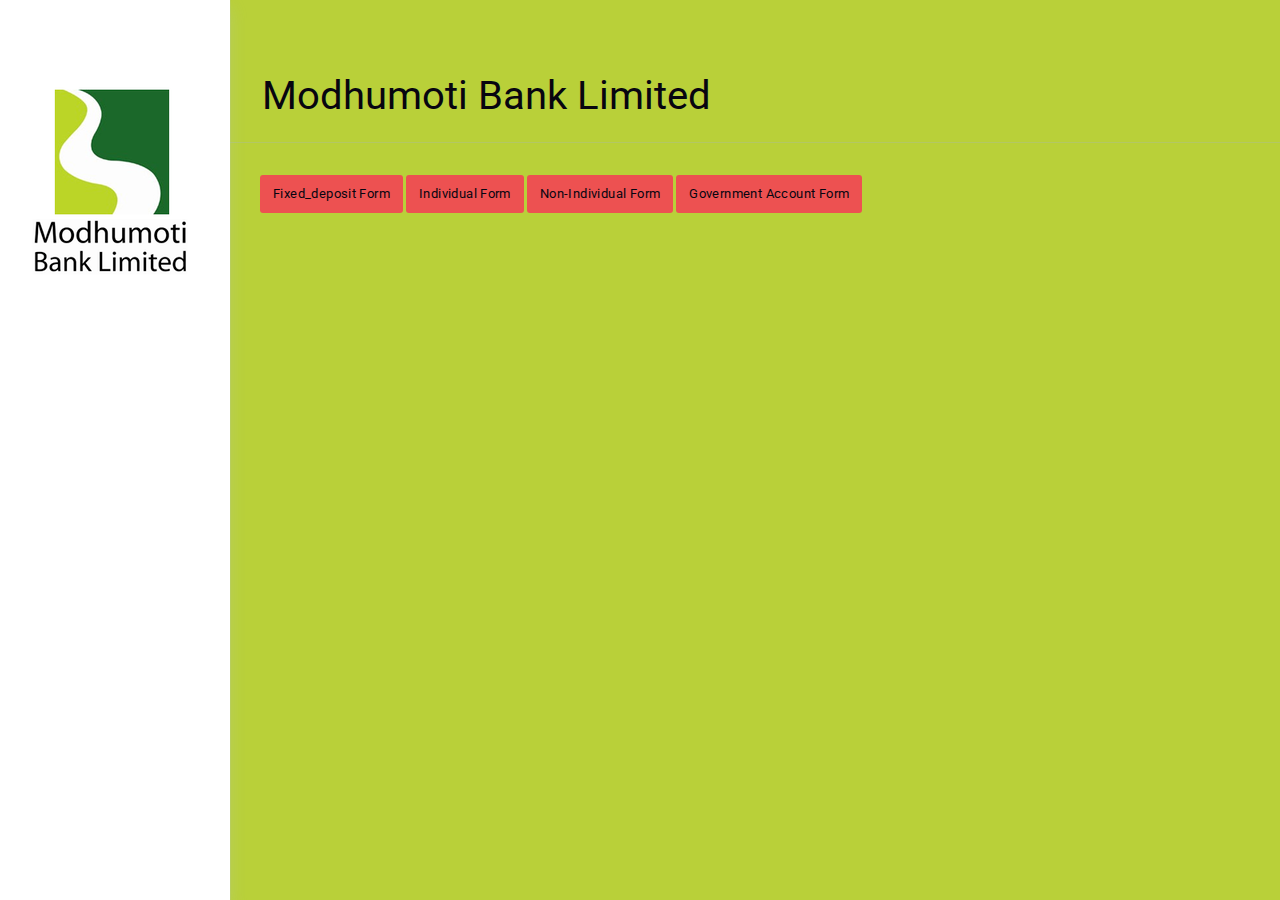
==== index.html @ fe315a37 "first commit" ====
<!doctype html>
<html lang="en">

	<head>

		<!-- Meta data -->
		<meta charset="UTF-8">
		<meta name='viewport' content='width=device-width, initial-scale=1.0, user-scalable=0'>
		<meta http-equiv="X-UA-Compatible" content="IE=edge">
		<meta content="Reallist- Bootstrap Responsive Real estate Classifieds, Dealer, Rentel, Builder and Agent Multipurpose HTML Template" name="description">
		<meta content="Spruko Technologies Private Limited" name="author">
		<meta name="keywords" content="html template, real estate websites, real estate html template, property websites, premium html templates, real estate company website, bootstrap real estate template, real estate marketplace html template, listing website template, property listing html template, real estate bootstrap template, real estate html5 template, real estate listing template, property template, property dealer website"/>

		<!-- Favicon -->
		<link rel="icon" href="micon.ico" type="image/x-icon"/>
		<link rel="shortcut icon" type="image/x-icon" href="favicon.ico" />

		<!-- Title -->
		<title>Modhumoti Bank</title>

		<!-- Bootstrap Css -->
		<link href="assets/plugins/bootstrap-4.3.1-dist/css/bootstrap.min.css" rel="stylesheet" />

		<!-- Sidemenu Css -->
		<link href="assets/plugins/toggle-sidebar/sidemenu.css" rel="stylesheet" />

		<!-- Dashboard Css -->
		<link href="assets/css/style.css" rel="stylesheet" />
		<link href="assets/css/admin-custom.css" rel="stylesheet" />

		<!-- c3.js Charts Plugin -->
		<link href="assets/plugins/charts-c3/c3-chart.css" rel="stylesheet" />

		<!-- select2 Plugin -->
		<link href="assets/plugins/select2/select2.min.css" rel="stylesheet" />

		<!-- Time picker Plugin -->
		<link href="assets/plugins/time-picker/jquery.timepicker.css" rel="stylesheet" />

		<!-- Date Picker Plugin -->
		<link href="assets/plugins/date-picker/spectrum.css" rel="stylesheet" />

		<!-- Custom scroll bar css-->
		<link href="assets/plugins/scroll-bar/jquery.mCustomScrollbar.css" rel="stylesheet" />

		<!-- file Uploads -->
        <link href="assets/plugins/fileuploads/css/dropify.css" rel="stylesheet" type="text/css" />

		<!---Font icons-->
		<link href="assets/css/icons.css" rel="stylesheet"/>
		<link rel="stylesheet" href="assets/fonts/fonts/font-awesome.min.css">

	</head>

	<body class="app sidebar-mini" style="background-color: #b9d039;">

		<!--Loader-->
		<div id="global-loader">
			<img src="assets/images/loader.svg" class="loader-img" alt="">
		</div>
		<!--/Loader-->

		<!--Page-->
		<div class="page">
			<div class="page-main">

				<!--App-Header-->

				<!--/App-Header-->

				<!--App-Content-->
				<div class="app-content  my-3 my-md-5">
					<div class="side-app">

						<div class="app-sidebar__overlay" data-toggle="sidebar"></div>
                        <aside class="app-sidebar doc-sidebar">
                            <div class="app-sidebar__user clearfix">
                                <div>
                                    <div>
                                        <img src="assets/images/faces/male/logo.jpg">
                                    </div>
                                </div>
                            </div>
                        </aside>

						<!--Page-Header-->
						<div class="page-header">
							<h1 style="text-align: center;">Modhumoti Bank Limited</h1>

						</div>

							<button type="submit" class="btn btn-primary "><a href="Html-Admin/Fixed_Deposit.html">Fixed_deposit Form</a></button>
							<button type="submit" class="btn btn-primary "><a href="Html-Admin/Individual.html">Individual Form</a></button>
							<button type="submit" class="btn btn-primary "><a href="Html-Admin/non-individual.html">Non-Individual Form</a></button>
							<button type="submit" class="btn btn-primary "><a href="Html-Admin/Govt_Acc.html">Government Account Form</a></button>

						</div>
					</div>
				</div>
			</div>
		</div>

		<!-- Back to top -->
		<a href="#top" id="back-to-top" ><i class="fa fa-rocket"></i></a>

		<!-- JQuery js-->
		<script src="assets/js/vendors/jquery-3.2.1.min.js"></script>

		<!-- Bootstrap js -->
		<script src="assets/plugins/bootstrap-4.3.1-dist/js/popper.min.js"></script>
		<script src="assets/plugins/bootstrap-4.3.1-dist/js/bootstrap.min.js"></script>

		<!--JQuery Sparkline Js-->
		<script src="assets/js/vendors/jquery.sparkline.min.js"></script>

		<!-- Circle Progress Js-->
		<script src="assets/js/vendors/circle-progress.min.js"></script>

		<!-- Star Rating Js-->
		<script src="assets/plugins/rating/jquery.rating-stars.js"></script>

		<!-- Fullside-menu Js-->
		<script src="assets/plugins/toggle-sidebar/sidemenu.js"></script>

		<!--Select2 js -->
		<script src="assets/plugins/select2/select2.full.min.js"></script>

		<!-- Timepicker js -->
		<script src="assets/plugins/time-picker/jquery.timepicker.js"></script>
		<script src="assets/plugins/time-picker/toggles.min.js"></script>

		<!-- Datepicker js -->
		<script src="assets/plugins/date-picker/spectrum.js"></script>
		<script src="assets/plugins/date-picker/jquery-ui.js"></script>
		<script src="assets/plugins/input-mask/jquery.maskedinput.js"></script>

		<!-- Inline js -->
		<script src="assets/js/select2.js"></script>
		<script src="assets/js/formelements.js"></script>

		<!-- file uploads js -->
        <script src="assets/plugins/fileuploads/js/dropify.js"></script>

		<!--InputMask Js-->
		<script src="assets/plugins/jquery-inputmask/jquery.inputmask.bundle.min.js"></script>

		<!-- Custom scroll bar Js-->
		<script src="assets/plugins/scroll-bar/jquery.mCustomScrollbar.concat.min.js"></script>

		<!--Counters -->
		<script src="assets/plugins/counters/counterup.min.js"></script>
		<script src="assets/plugins/counters/waypoints.min.js"></script>

		<!-- Custom Js-->
		<script src="assets/js/admin-custom.js"></script>

	</body>
</html>
---- assets/plugins/toggle-sidebar/sidemenu.css ----
@charset "UTF-8";

@media (min-width: 768px) {
  .app.sidenav-toggled .app-content {
    margin-left: 0;
  }
  .app.sidenav-toggled .app-sidebar {
    left: -230px;
  }
  .app.sidenav-toggled .app-sidebar__overlay {
    visibility: hidden;
  }
}

@media (max-width: 767px) {
  .app {
    overflow-x: hidden;
  }
  .app .app-sidebar {
    left: -230px;
  }
  .app .app-sidebar__overlay {
    visibility: hidden;
  }
  .app.sidenav-toggled .app-content {
    margin-left: 0;
  }
  .app.sidenav-toggled .app-sidebar {
    left: 0;
  }
  .app.sidenav-toggled .app-sidebar__overlay {
    visibility: visible;
  }
}

.app-content {
  min-height: calc(100vh - 50px);
  margin-top: 50px;
  margin-bottom:0 !important;
  -webkit-transition: margin-left 0.3s ease;
  -o-transition: margin-left 0.3s ease;
  transition: margin-left 0.3s ease;
}

.app-content .side-app{
  padding: 38px 30px 0 30px;
}

.footer .container{
	    width: 100%;
    padding-right: 0.75rem;
    padding-left: 0.75rem;
    margin-right: auto;
    margin-left: auto;
}
@media (min-width: 768px) {
  .app-content {
    margin-left: 230px;
  }
}

@media (max-width: 767px) {
  .app-content {
    margin-top: 50px;
    min-width: 100%;
  }
}

@media (max-width: 480px) {
  .app-content {
    padding: 15px;
  }
}

@media print {
  .app-content {
    margin: 0;
    padding: 0;
    background-color: #fff;
  }
}

.light-text {
  font-weight: 300 !important;
}

.semibold-text {
  font-weight: 600 !important;
}

.line-head {
  padding-bottom: 10px;
  border-bottom: 1px solid #ddd;
}

/*----- Componant: Top Navigation Bar ----- */
.app-header1 {
      position: fixed;
    left: 0;
    right: 0;
    top: 0;
    width: 100%;
    display: -webkit-box;
    display: -ms-flexbox;
    display: flex;
    background-color: #ffffff;
    z-index: 1030;
    padding-right: 15px;
    padding: 10px 0;
}
.app-header1 .input-icon.mt-1 {
	margin-top:2px !important;
}
@media (min-width: 768px) {
  .app-header1 {
    padding-right: 30px;
  }
}

@media print {
  .app-header1 {
    display: none;
  }
}

.app-header__logo {
  -webkit-box-flex: 1;
      -ms-flex: 1 0 auto;
          flex: 1 0 auto;
  color: #fff;
  text-align: center;
  padding: 0 15px;
  font-size: 26px;
  font-weight: 400;
  line-height: 50px;
}

@media (min-width: 768px) {
  .app-header__logo {
    -webkit-box-flex: 0;
        -ms-flex: 0 0 auto;
            flex: 0 0 auto;
    display: block;
    width: 230px;
  }
}

.app-header__logo:focus, .app-header__logo:hover {
  text-decoration: none;
}

.app-sidebar__toggle {
	padding: 0 15px;
	font-family: fontAwesome;
	color: #676b7b;
	margin-top: 3px;
	line-height: 2.4;
	-webkit-transition: background-color 0.3s ease;
	-o-transition: background-color 0.3s ease;
	transition: background-color 0.3s ease;
}

@media (max-width: 767px) {
  .app-sidebar__toggle {
    -webkit-box-ordinal-group: 0;
        -ms-flex-order: -1;
            order: -1;
  }
}

.app-sidebar__toggle:before {
  content: "\f0c9";
  font-size: 21px;
}

.app-sidebar__toggle:focus, .app-sidebar__toggle:hover {
	text-decoration: none;
	color: #676b7b;
}

.app-nav {
  display: -webkit-box;
  display: -ms-flexbox;
  display: flex;
  margin-bottom: 0;
  -webkit-box-pack: end;
      -ms-flex-pack: end;
          justify-content: flex-end;
}

@media (min-width: 768px) {
  .app-nav {
    -webkit-box-flex: 1;
        -ms-flex: 1 0 auto;
            flex: 1 0 auto;
  }
}

.app-nav__item {
  display: block;
  padding: 15px;
  line-height: 20px;
  color:#3e4b5b;
  -webkit-transition: background-color 0.3s ease;
  -o-transition: background-color 0.3s ease;
  transition: background-color 0.3s ease;
}

.app-nav__item:hover, .app-nav__item:focus {
  background: rgba(0, 0, 0, 0.1);
  color: #f6f6f6;
}

.app-search {
  position: relative;
  display: -webkit-box;
  display: -ms-flexbox;
  display: flex;
  -ms-flex-item-align: center;
      align-self: center;
  margin-right: 15px;
  padding: 10px 0;
}

@media (max-width: 480px) {
  .app-search {
    display: none;
  }
}

.app-search__input {
  border: 0;
  padding: 5px 10px;
  padding-right: 30px;
  border-radius: 2px;
  background-color: rgba(255, 255, 255, 0.8);
  -webkit-transition: background-color 0.3s ease;
  -o-transition: background-color 0.3s ease;
  transition: background-color 0.3s ease;
}

.app-search__input::-webkit-input-placeholder {
  color: rgba(0, 0, 0, 0.4);
}

.app-search__input:-ms-input-placeholder {
  color: rgba(0, 0, 0, 0.4);
}

.app-search__input::-ms-input-placeholder {
  color: rgba(0, 0, 0, 0.4);
}

.app-search__input::placeholder {
  color: rgba(0, 0, 0, 0.4);
}

.app-search__button {
  position: absolute;
  right: 0;
  top: 10px;
  bottom: 10px;
  padding: 0 10px;
  border: 0;
  color: rgba(0, 0, 0, 0.8);
  background: none;
  cursor: pointer;
}

.app-notification {
  min-width: 270px;
}

.app-notification__title {
  padding: 8px 20px;
  text-align: center;
  background-color: rgba(0, 150, 136, 0.4);
  color: #333;
}

.app-notification__footer {
  padding: 8px 20px;
  text-align: center;
  background-color: #eee;
}

.app-notification__content {
  max-height: 220px;
  overflow-y: auto;
}

.app-notification__content::-webkit-scrollbar {
  width: 6px;
}

.app-notification__content::-webkit-scrollbar-thumb {
  background: rgba(0, 0, 0, 0.2);
}

.app-notification__item {
  display: -webkit-box;
  display: -ms-flexbox;
  display: flex;
  padding: 8px 20px;
  color: inherit;
  border-bottom: 1px solid #ddd;
  -webkit-transition: background-color 0.3s ease;
  -o-transition: background-color 0.3s ease;
  transition: background-color 0.3s ease;
}

.app-notification__item:focus, .app-notification__item:hover {
  color: inherit;
  text-decoration: none;
  background-color: #e0e0e0;
}

.app-notification__message,
.app-notification__meta {
  margin-bottom: 0;
}

.app-notification__icon {
  padding-right: 10px;
}

.app-notification__message {
  line-height: 1.2;
}

.app-sidebar {
  position: fixed;
  top: 0;
  bottom: 0;
  left: 0;
  padding-top: 60px;
  width: 230px;
  overflow: auto;
  background:#fff;
  z-index: 10;
  box-shadow: 0 0 0 1px rgba(181, 201, 227, .12), 0 8px 16px 0 rgba(181, 201, 227, .24);
  color: #070510;
  
}

.app-sidebar::-webkit-scrollbar {
  width: 6px;
}

.app-sidebar::-webkit-scrollbar-thumb {
  background: rgba(0, 0, 0, 0.2);
}

@media print {
  .app-sidebar {
    display: none;
  }
}

@media (max-width: 767px) {
  .app-sidebar__overlay {
    position: fixed;
    top: 0;
    left: 0;
    bottom: 0;
    right: 0;
    z-index: 9;
  }
}
.app-sidebar__user {
    padding: 20px 10px;
    color: #e0e0e0;
    position: relative;
}
.app-sidebar__user .user-pro-body img{
	background: rgba(167, 180, 201,0.2);
    z-index: 1000;
    position: inherit;
    padding: 4px;	
}
.app-sidebar__user .user-pro-body img{
	width:60px;
	height:60px;
}
.user-info {
    color: #070510;
    text-align: center;
}
.user-info h2 {
    font-size: 15px;
    margin: 0;
    font-weight: 600;
    margin-top: 10px;
}
.clearfix::after {
    display: block;
    clear: both;
    content: "";
}
.user-info span {
    font-size: 12px;
    line-height: 30px;
}
.profile-img {
    position: absolute;
    top: -1px;
    right: 70px;
    display: block;
    border: 1px solid rgba(101, 84, 187,.2);
    border-radius: 50%;
    font-size: 10px;
    line-height: 22px;
    width: 22px;
    text-align: center;
    height: 24px;
	color:#070510;
    background: rgba(167, 180, 201,0.2);
}
.profile-img:hover{
	background:rgba(255,255,255,0.6);
}
.app-sidebar__user .user-pro-body {
	display: block;
}
.app-sidebar__user .user-pro-body img {
	margin-bottom:0 !important;	
}
.app-sidebar__user .user-pro-body img {
	display: block;
	margin: 0 auto 10px;

}
.app-sidebar__user .user-pro-body .u-dropdown {
	color: #97999f;
}
.app-sidebar__user .user-pro-body .user-info span.text-gray{
	color:#070510 !important;
}
.app-sidebar__user .user-pro-body .dropdown-menu {
	right: 0;
	width: 80%;
	left: 0;
	margin: 0 auto;
	-webkit-transform: none !important;
	-ms-transform: none !important;
	transform: none !important;
	top: 85px !important;
}
.app-sidebar__user .user-pro-body .dropdown-menu li a {
	padding-left: 5px !important;
	padding-right: 10px !important;
	padding-top: 10px !important;
	padding: 10px !important;
}

.sidebar-mini.sidenav-toggled .app-sidebar .user-info{
	display:none;
}
.sidebar-mini.sidenav-toggled .app-sidebar .profile-img{
	display:none;
}
.sidebar-mini.sidenav-toggled .app-sidebar  .app-sidebar-footer{
	display:none;
}
.sidebar-mini.sidenav-toggled .app-sidebar .app-sidebar__user  {
	padding:20px 0 !important;
}
.sidebar-mini.sidenav-toggled .app-sidebar .side-menu h3  {
	display:none;
}
.sidebar-mini.sidenav-toggled .app-sidebar .side-menu h3  {
	display:none;
}
@media (max-width: 767px) {
	.sidebar-mini.sidenav-toggled .app-sidebar .user-info{
		display:block;
	}
	.sidebar-mini.sidenav-toggled .app-sidebar .profile-img{
		display:block;
		right: 78px;
	}
	.sidebar-mini.sidenav-toggled .app-sidebar  .app-sidebar-footer{
		display:block;
	}
	.sidebar-mini.sidenav-toggled .app-sidebar .app-sidebar__user  {
		padding: 20px 0 !important;
		margin-left:10px;
	}
	.app-sidebar__user .user-pro-body img {
		width:3rem;
		height:3rem;
	}
	.sidebar-mini.sidenav-toggled .app-sidebar .user-pro-body img {
		width:3rem;
		height:3rem;
	}
}
.sidebar-mini.sidenav-toggled .app-sidebar .user-pro-body img {
	width:3rem;
	height:3rem;
}
.app-sidebar__user-avatar {
  -webkit-box-flex: 0;
   -ms-flex: 0 0 auto;
   flex: 0 0 auto;
  margin-right: 15px;
}

.app-sidebar__user-name.text-sm{
	font-size: 13px;
}
.app-sidebar__user-name {
  font-size: 17px;
  line-height: 1.3;
}

.app-sidebar__user-name,
.app-sidebar__user-designation {
  white-space: nowrap;
  overflow: hidden;
  -o-text-overflow: ellipsis;
     text-overflow: ellipsis;
  margin-bottom: 0;
}

.side-menu {
  margin-bottom: 0;
  padding-bottom: 40px;
}
.side-menu h3{
	padding-left: 15px;
    color: #070510;
    text-transform: uppercase;
    letter-spacing: .5px;
    font-weight: bold;
    font-size: 11px;
    margin-bottom: 15px;
    margin-top: 15px;
	
}	

.side-menu  .slide li a{
	position:relative;
}
/*
.side-menu .side-menu__icon{
	color: #fff;
    height: 30px;
    line-height: 30px;
    text-align: center;
    vertical-align: middle;
    width: 30px !important;
    border-radius: 50%;
	margin-right:10px;
    
}
.side-menu li a.active:before{
	content: '';
    position: absolute;
    left: 0;
    top: 0;
    width: 5px;
    height: 100%;
    display: block;
}*/
.side-menu li ul li a.active:before{
	display:none;
}
.side-menu__item {
	position: relative;
	display: -webkit-box;
	display: -ms-flexbox;
	display: flex;
	-webkit-box-align: center;
	-ms-flex-align: center;
	align-items: center;
	padding: 10px 35px 10px 30px;
	font-size: 14px;
	-webkit-transition: border-left-color 0.3s ease,	background-color 0.3s ease;
	-o-transition: border-left-color 0.3s ease,	background-color 0.3s ease;
	transition: border-left-color 0.3s ease,	background-color 0.3s ease;
}
.app-sidebar .mCSB_draggerContainer {
    right: -11px;
}

.side-menu__icon {
  -webkit-box-flex: 0;
      -ms-flex: 0 0 auto;
          flex: 0 0 auto;
  width: 25px;
}
.side-menu__label {
  white-space: nowrap;
  -webkit-box-flex: 1;
      -ms-flex: 1 1 auto;
          flex: 1 1 auto;
}
.app-sidebar .side-menu__item.active{
   border-top: 1px solid  #e9ecf3;
   border-bottom: 1px solid #e9ecf3;
   color:#fff !important;
}
.app-sidebar .side-menu__item.active:hover{
   border-top: 1px solid  #e9ecf3;
   border-bottom: 1px solid #e9ecf3;
   color:#fff !important;
}
.slide.is-expanded [data-toggle='slide']{
	 border-bottom: 1px solid  #e9ecf3;
}
.side-menu  li a{
	border-top: 1px solid  #e9ecf3;
}
.side-menu  li ul li a{
	border-top:0;
	border-bottom:0;
}
.app-sidebar .side-menu li a.active{
	background:none;
}
.app-sidebar .slide-menu li.active>a {
	font-weight: 500;
}
.slide-menu li ul li :{
	font-size:12px !important;
	font-weight:300;
	border-bottom: 1px solid rgba(0,0,0,0.03);
}
.slide-menu li ul a{
	padding: 10px 10px 10px 65px;
}
.side-menu .slide-menu li a{
	font-size:13px;
}
.slide ul li a {
    color: #070510;
    font-weight: 400;
}
.app-sidebar-footer {
    clear: both;
    display: block;
    color: #fff;
    position: fixed;
    bottom: 0px;
    width: 228px;
    z-index: 999;
    border-top: 1px solid rgba(255,255,255,0.1);
}
.app-sidebar-footer a {
    padding: 10px 0;
    text-align: center;
    width: 20%;
	 color: #fff;
    font-size: 15px;
    display: block;
    float: left;
    cursor: pointer;
	border-right:1px solid rgba(255,255,255,0.1);
	border-bottom:1px solid rgba(255,255,255,0.1);
}
.app-sidebar-footer a:hover{
	background: rgba|(255,255,255,0.02);
}
.slide ul ul a {
    font-size: 0.9em !important;
    padding: 10px 10px 10px 45px !important;
}
.app-sidebar ul li a {
    color: #070510;
    font-weight: 400;
}
.slide.is-expanded .slide-menu {
  max-height: 150vh;
}

.slide.is-expanded .angle {
  -webkit-transform: rotate(90deg);
      -ms-transform: rotate(90deg);
          transform: rotate(90deg);
}

.slide-menu {
  max-height: 0;
  overflow: hidden;
  -webkit-transition: max-height 0.3s ease;
  -o-transition: max-height 0.3s ease;
  transition: max-height 0.3s ease;
}

.slide-item {
	display: -webkit-box;
	display: -ms-flexbox;
	display: flex;
	-webkit-box-align: center;
	-ms-flex-align: center;
	align-items: center;
	padding: 10px 10px 10px 65px;
	font-size: 13px;
	color: #3e4b5b;
}
.app-sidebar .side-menu .slide-menu li{
	border-bottom: 1px solid rgba(0,0,0,0.03);
}
.app-sidebar .side-menu .slide-menu li:last-child{
	border-bottom:0;
}
.slide-item .icon {
  margin-right: 5px;
}

.angle {
  -webkit-transform-origin: center;
      -ms-transform-origin: center;
          transform-origin: center;
  -webkit-transition: -webkit-transform 0.3s ease;
  transition: -webkit-transform 0.3s ease;
  -o-transition: transform 0.3s ease;
  transition: transform 0.3s ease;
  transition: transform 0.3s ease, -webkit-transform 0.3s ease;
}

@media (min-width: 768px) {
  .sidebar-mini.sidenav-toggled .app-sidebar__user-name,
  .sidebar-mini.sidenav-toggled .app-sidebar__user-designation,
  .sidebar-mini.sidenav-toggled .angle {
    display: none;
  }
  .sidebar-mini.sidenav-toggled .app-sidebar__user-avatar {
    width: 30px;
    height: 30px;
  }
  .sidebar-mini.sidenav-toggled .app-content {
    margin-left: 50px;
  }
  .sidebar-mini.sidenav-toggled .app-sidebar {
    left: 0;
    width: 50px;
    overflow: hidden;
  }
  .sidebar-mini.sidenav-toggled .app-sidebar:hover {
    overflow: visible;
	
  }
  .sidebar-mini.sidenav-toggled .side-menu__item {
    overflow: hidden;
	padding: 10px 17px !important;
  }
  .sidebar-mini.sidenav-toggled .side-menu__item:hover {
    overflow: visible;
  }
  .sidebar-mini.sidenav-toggled .side-menu__item:hover .side-menu__label {
    opacity: 1;
  }
  .sidebar-mini.sidenav-toggled .side-menu__item:hover + .slide-menu {
    visibility: visible;
  }
  .sidebar-mini.sidenav-toggled .side-menu__label {
    display: block;
    position: absolute;
    top: 0;
    left: 50px;
    min-width: 180px;
    padding: 12px 5px 12px 20px;
    margin-left: -3px;
    line-height: 1;
    opacity: 0;
    background: #ffffff;
	color: #3e4b5b;
    border-top-right-radius: 4px;
    border-bottom-right-radius: 4px;
  }
  .sidebar-mini.sidenav-toggled .slide:hover .side-menu__item {
    overflow: visible;
    border-left-color: #766cc5;
    background: #e0e2e8;
    color: #111;
  }
  .sidebar-mini.sidenav-toggled .slide:hover .side-menu__label {
    opacity: 1;
  }
  .sidebar-mini.sidenav-toggled .slide:hover .slide-menu {
    max-height: 100vh;
    opacity: 1;
    visibility: visible;
    z-index: 10;
  }
  .sidebar-mini.sidenav-toggled .slide .side-menu__label {
    border-bottom-right-radius: 0;
  }
  .sidebar-mini.sidenav-toggled .slide-menu {
    position: absolute;
    left: 50px;
    min-width: 180px;
    padding: 12px 0;
    opacity: 0;
    border-bottom-right-radius: 4px;
    z-index: 9;
    visibility: hidden;
    -webkit-transition: visibility 0.3s ease;
    -o-transition: visibility 0.3s ease;
    transition: visibility 0.3s ease;
  }
}

.dropdown-menu {
  border-radius: 0;
}

.dropdown-menu.dropdown-menu-right {
  left: auto;
}

.dropdown-item .fa,
.dropdown-item .icon {
  vertical-align: middle;
}
.app-title {
  display: -webkit-box;
  display: -ms-flexbox;
  display: flex;
  -webkit-box-align: center;
      -ms-flex-align: center;
          align-items: center;
  -webkit-box-pack: justify;
      -ms-flex-pack: justify;
          justify-content: space-between;
  -webkit-box-orient: horizontal;
  -webkit-box-direction: normal;
      -ms-flex-direction: row;
          flex-direction: row;
  background-color: #FFF;
  margin: -30px -30px 30px;
  padding: 20px 30px;
  -webkit-box-shadow: 0 1px 2px rgba(0, 0, 0, 0.1);
          box-shadow: 0 1px 2px rgba(0, 0, 0, 0.1);
}

@media print {
  .app-title {
    display: none;
  }
}

@media (max-width: 480px) {
  .app-title {
    margin: -15px -15px 15px;
    padding: 20px;
    -webkit-box-orient: vertical;
    -webkit-box-direction: normal;
        -ms-flex-direction: column;
            flex-direction: column;
    -webkit-box-align: start;
        -ms-flex-align: start;
            align-items: flex-start;
  }
}

.app-title h1 {
  margin: 0;
  font-size: 24px;
  font-weight: 400;
}

.app-title p {
  margin-bottom: 0;
  font-style: italic;
}

@media (max-width: 480px) {
  .app-title p {
    display: none;
  }
}

.app-breadcrumb {
  margin-bottom: 0;
  text-align: right;
  font-weight: 500;
  font-size: 13px;
  text-transform: capitalize;
  padding: 0;
  text-align: left;
  padding: 0;
  background-color: transparent;
}

@media (max-width: 480px) {
  .app-breadcrumb {
    margin-top: 10px;
  }
}

.tile {
  position: relative;
  background: #ffffff;
  border-radius: 3px;
  padding: 20px;
  -webkit-box-shadow: 0 2px 2px 0 rgba(0, 0, 0, 0.14), 0 1px 5px 0 rgba(0, 0, 0, 0.12), 0 3px 1px -2px rgba(0, 0, 0, 0.2);
          box-shadow: 0 2px 2px 0 rgba(0, 0, 0, 0.14), 0 1px 5px 0 rgba(0, 0, 0, 0.12), 0 3px 1px -2px rgba(0, 0, 0, 0.2);
  margin-bottom: 30px;
  -webkit-transition: all 0.3s ease-in-out;
  -o-transition: all 0.3s ease-in-out;
  transition: all 0.3s ease-in-out;
}

@media print {
  .tile {
    border: 1px solid #ddd;
  }
}
.sidenav-toggled .app-sidebar__user .avatar-md {
    width: 1.8rem;
    height: 1.8rem;
    line-height: 2rem;
    font-size: 1rem;
}
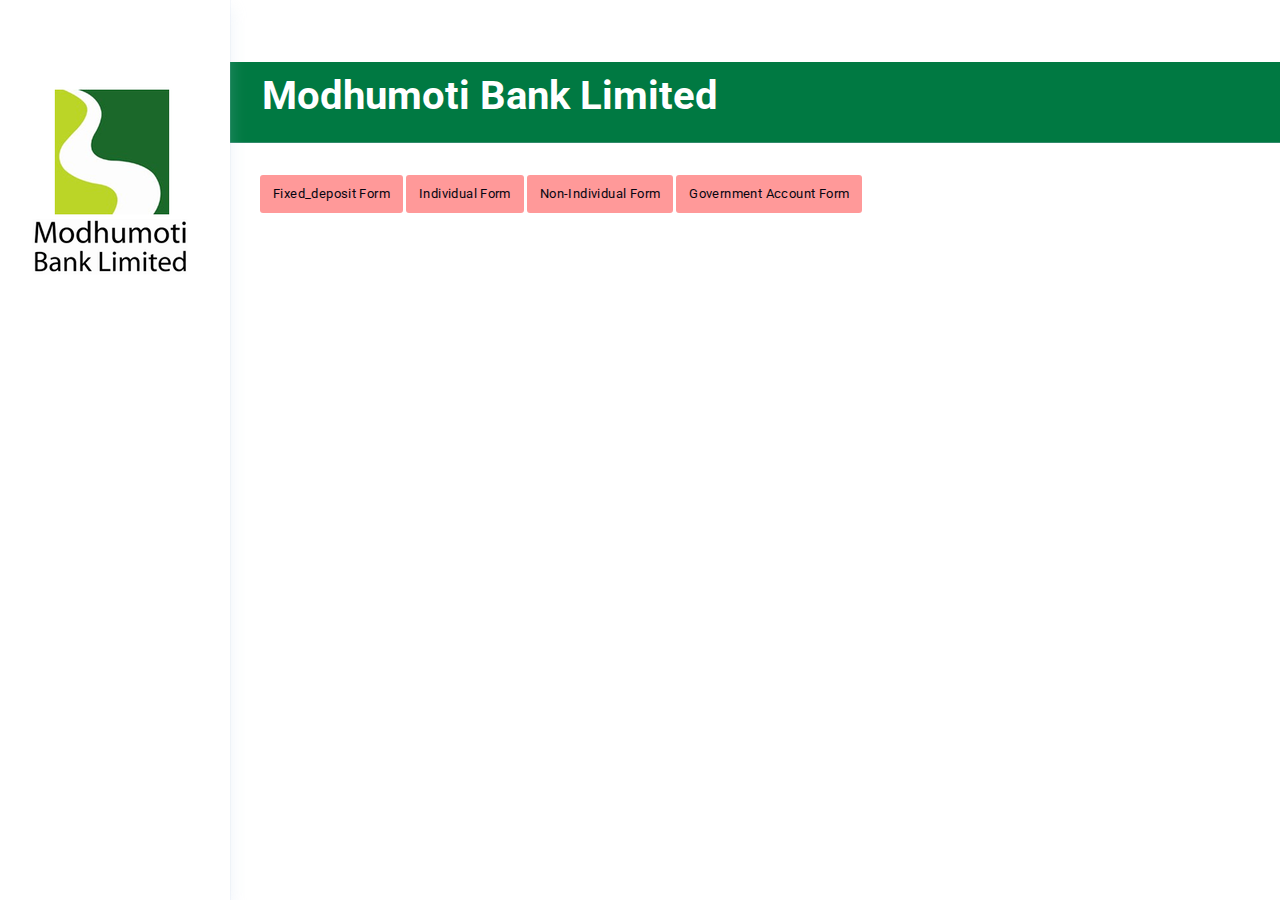
==== commit 05f87045: "Add files via upload" ====
--- a/index.html
+++ b/index.html
@@ -52,7 +52,7 @@
 
 	</head>
 
-	<body class="app sidebar-mini" style="background-color: #b9d039;">
+	<body class="app sidebar-mini" style="background-color: #fff;">
 
 		<!--Loader-->
 		<div id="global-loader">
@@ -84,15 +84,14 @@
                         </aside>
 
 						<!--Page-Header-->
-						<div class="page-header">
-							<h1 style="text-align: center;">Modhumoti Bank Limited</h1>
-
+						<div class="page-header" style="background-color: #007942;">
+							<h1 style="color:white"><b>Modhumoti Bank Limited</b></h1>
 						</div>
 
-							<button type="submit" class="btn btn-primary "><a href="Html-Admin/Fixed_Deposit.html">Fixed_deposit Form</a></button>
-							<button type="submit" class="btn btn-primary "><a href="Html-Admin/Individual.html">Individual Form</a></button>
-							<button type="submit" class="btn btn-primary "><a href="Html-Admin/non-individual.html">Non-Individual Form</a></button>
-							<button type="submit" class="btn btn-primary "><a href="Html-Admin/Govt_Acc.html">Government Account Form</a></button>
+							<button type="submit" style="background-color: #ff9999;" class="btn btn-primary "><a href="Html-Admin/Fixed_Deposit.html">Fixed_deposit Form</a></button>
+							<button type="submit" style="background-color: #ff9999;" class="btn btn-primary "><a href="Html-Admin/Individual.html">Individual Form</a></button>
+							<button type="submit" style="background-color: #ff9999;" class="btn btn-primary "><a href="Html-Admin/non-individual.html">Non-Individual Form</a></button>
+							<button type="submit" style="background-color: #ff9999;" class="btn btn-primary "><a href="Html-Admin/Govt_Acc.html">Government Account Form</a></button>
 
 						</div>
 					</div>
@@ -156,5 +155,3 @@
 
 	</body>
 </html>
-
-
